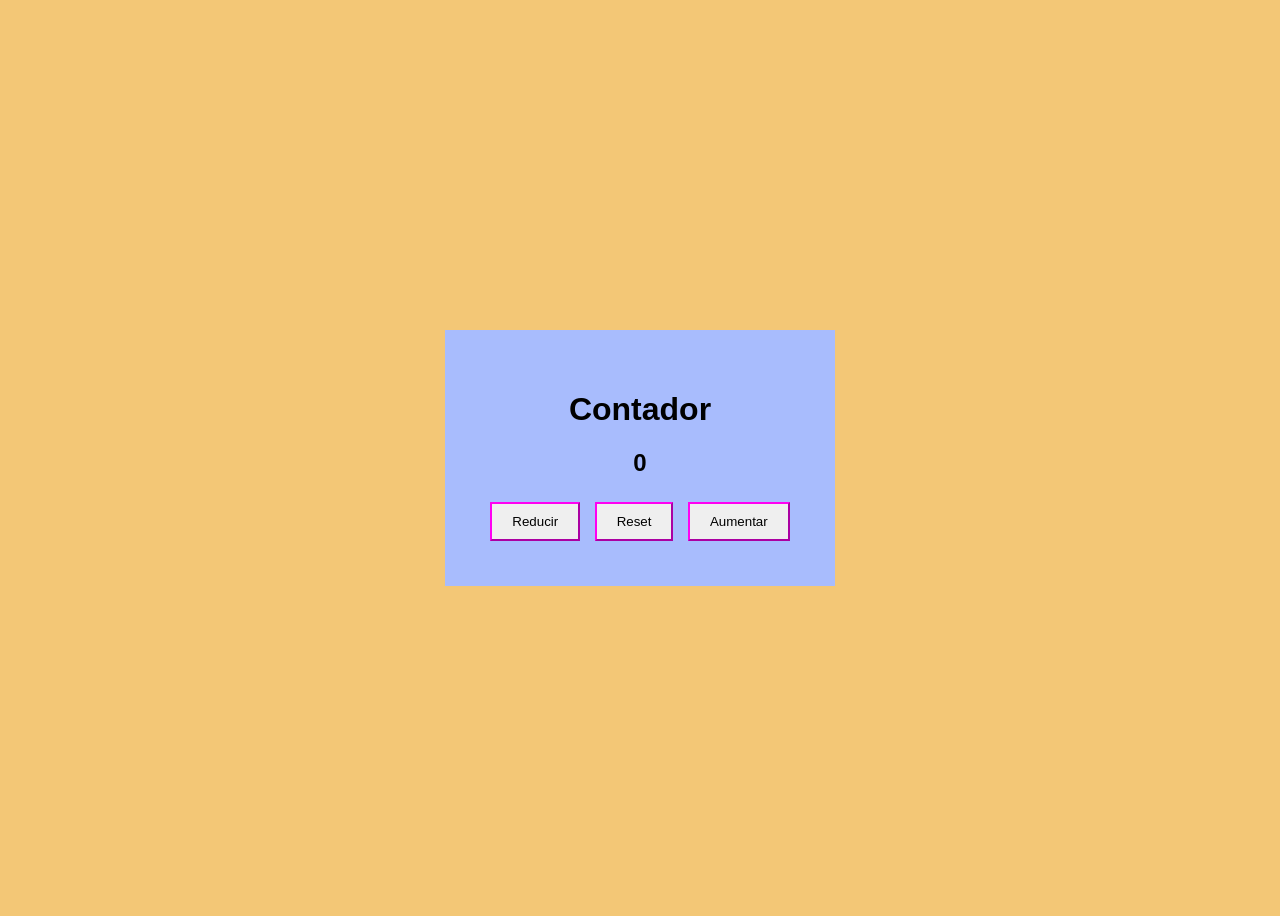
==== contador.html @ f76b936b "he agregado un txt de nombre testing" ====
<!DOCTYPE html>
<html lang="en">
<head>
    <meta charset="UTF-8">
    <meta name="viewport" content="width=device-width, initial-scale=1.0">
    <title>Contador</title>
     <link rel="stylesheet" href="css/styles.css">
</head>
<body>

    <div class="contenedor">

    <h1>Contador</h1>

    <h2 id="contador">0</h2>
    
    <div>
        <button onclick="reducir()">Reducir</button>
        <button onclick="reset()">Reset</button>
        <button onclick="aumentar()">Aumentar</button>
    </div>

    <script src="js/contador.js"></script>

</body>
</html>
---- css/styles.css ----
body{
    background:#f3c776;
    font-family: Arial;
    display:flex;
    justify-content:center;
    align-items:center;
    height:100vh;
}

.contenedor{
    background:#a8bcfd;
    padding:40px;
    text-align:center;
}

#valor{
    font-size:90px;
    color:rgb(13, 240, 62);
    display:block;
    margin:20px;
}

button{
    padding:10px 20px;
    margin:5px;
    cursor:pointer;
    border-color: rgb(255, 0, 242);
}
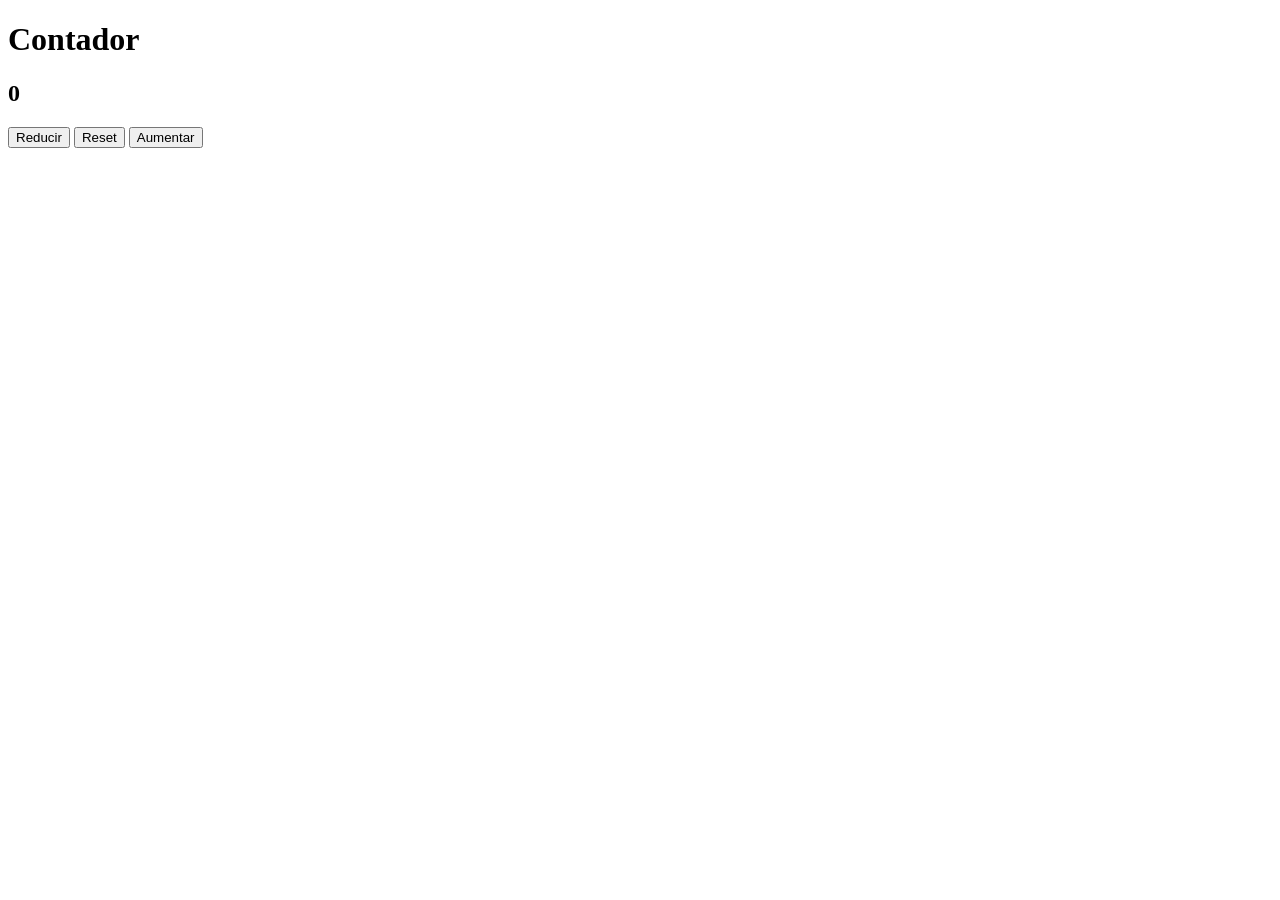
==== commit 414e896c: "Realice un codigo de seguridad para el archivo dashbard.php" ====
--- a/contador.html
+++ b/contador.html
@@ -4,7 +4,7 @@
     <meta charset="UTF-8">
     <meta name="viewport" content="width=device-width, initial-scale=1.0">
     <title>Contador</title>
-     <link rel="stylesheet" href="css/styles.css">
+     <link rel="stylesheet" href="css/stylesss.css">
 </head>
 <body>
 
